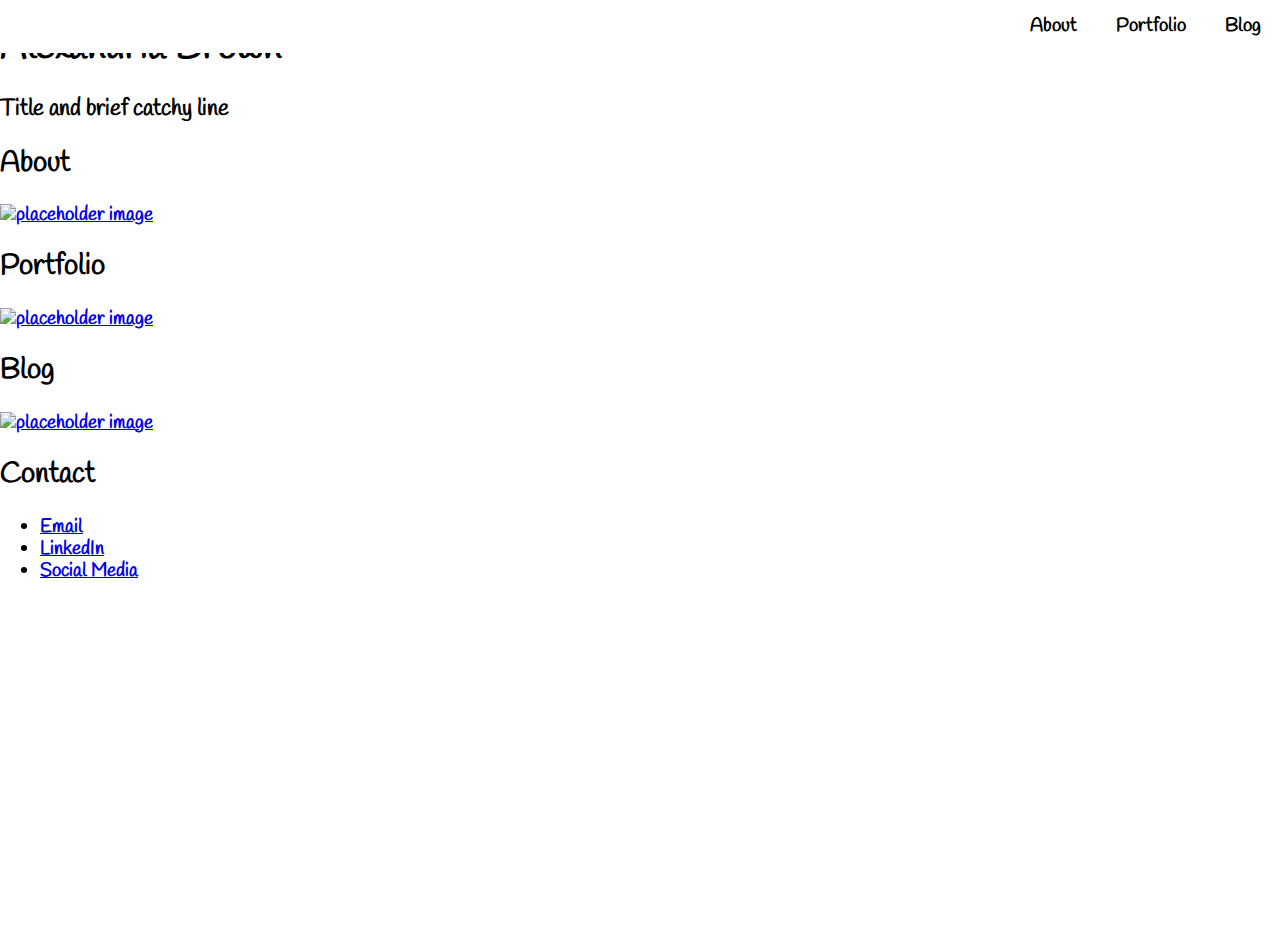
==== index.html @ d092805c "background and nav bar" ====
<!DOCTYPE html>
<html>
  <head>
    <meta charset="utf-8">
    <title>Alex is the bomb</title>
    <link rel=StyleSheet href="stylesheets/normalize.css" type="text/css" media=screen>
    <link rel=StyleSheet href="stylesheets/index-style.css" />
    <link href="https://fonts.googleapis.com/css?family=Handlee|Permanent+Marker|Rock+Salt" rel="stylesheet">
  </head>

  <body class="background">

    <nav class="nav-container">
        <a href="about.html">About</a></li>
        <a href="portfolio.html">Portfolio</a>
        <a href="blog.html">Blog</a>
    </nav>

    <main>

      <section class="title">
        <h1>Alexandria Brown</h1>
        <h3>Title and brief catchy line</h3>
      </section>

      <section class="info-boxes">
        <h2 id="sub-title">About</h2>
          <a href="https://placeholder.com"><img src="http://via.placeholder.com/250x250" alt="placeholder image"></a>

        <h2 id="sub-title">Portfolio</h2>
          <a href="https://placeholder.com"><img src="http://via.placeholder.com/250x250" alt="placeholder image"></a>

        <h2 id="sub-title">Blog</h2>
          <a href="https://placeholder.com"><img src="http://via.placeholder.com/250x250" alt="placeholder image"></a>
      </section>

    </main>

    <footer class="footer">
      <h2 id="sub-title">Contact</h2>
        <ul>
          <li>
            <a href="mailto:axbn2190@gmail.com">Email</a>
          </li>
          <li>
            <a href="www.linkedin.com">LinkedIn</a>
          </li>
          <li>
            <a href="facebook.com">Social Media</a>
          </li>
        </ul>
    </footer>

  </body>


</html>
---- stylesheets/index-style.css ----
body, html {
  height: 100%;
  font-family: 'Handlee', cursive;
  font-weight: bold;
  font-size: 1.1em;
  /* font-family: 'Permanent Marker', cursive;
  font-family: 'Rock Salt', cursive; */
}

.background {
 /* background-image: url("https://i.pinimg.com/originals/e8/5c/ce/e85cceca1c3de4ee39e8a38fd0ec002b.jpg"); */

 background-image: url("http://a1reproductions.com/blossoming-almond-tree-by-vincent-van-gogh.jpg");
 height: 100%;

 background-position: center;
 background-repeat: no-repeat;
 background-size: cover;
}

.nav-container {
  display: flex;
  flex-direction: row;
  justify-content: flex-end;
  align-items: center;

  height: 2.75em;
  width: 100%;
  position: fixed;
  top: 0;

  background-color: white;
}

.nav-container a {
  padding-left: 1em;
  padding-right: 1em;
  text-decoration: none;
  color: black;
}
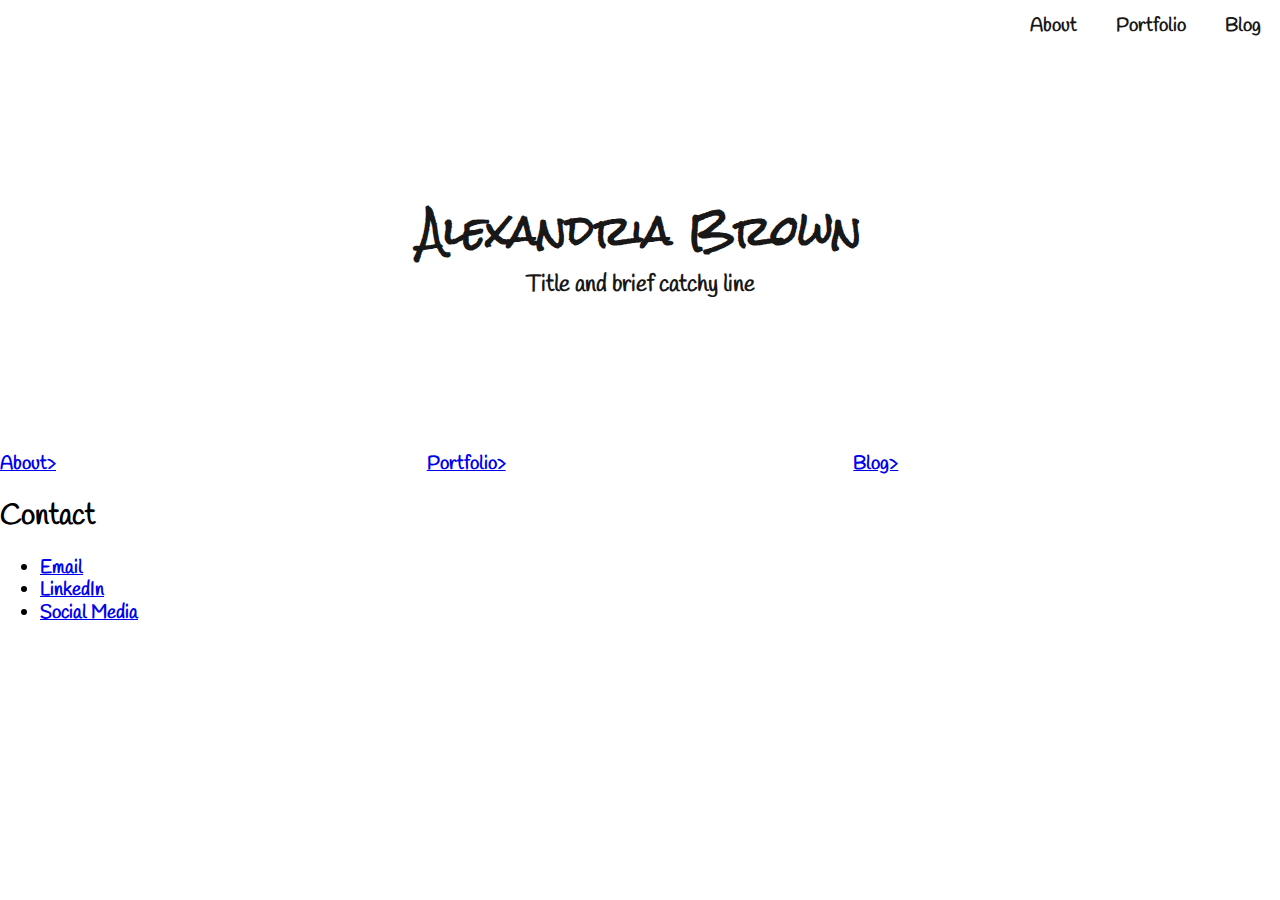
==== commit 98a1d6cf: "title formatted and styled, info boxes placed in grids" ====
--- a/index.html
+++ b/index.html
@@ -11,7 +11,7 @@
   <body class="background">
 
     <nav class="nav-container">
-        <a href="about.html">About</a></li>
+        <a href="about.html">About</a>
         <a href="portfolio.html">Portfolio</a>
         <a href="blog.html">Blog</a>
     </nav>
@@ -19,25 +19,28 @@
     <main>
 
       <section class="title">
+        <div>
         <h1>Alexandria Brown</h1>
         <h3>Title and brief catchy line</h3>
+        </div>
       </section>
 
       <section class="info-boxes">
-        <h2 id="sub-title">About</h2>
-          <a href="https://placeholder.com"><img src="http://via.placeholder.com/250x250" alt="placeholder image"></a>
-
-        <h2 id="sub-title">Portfolio</h2>
-          <a href="https://placeholder.com"><img src="http://via.placeholder.com/250x250" alt="placeholder image"></a>
-
-        <h2 id="sub-title">Blog</h2>
-          <a href="https://placeholder.com"><img src="http://via.placeholder.com/250x250" alt="placeholder image"></a>
+        <div class="box-one">
+          <a href="https://placeholder.com">About></a>
+        </div>
+        <div class="box-two">
+          <a href="https://placeholder.com">Portfolio></a>
+        </div>
+        <div class="box-three">
+          <a href="https://placeholder.com">Blog></a>
+        </div>
       </section>
 
     </main>
 
     <footer class="footer">
-      <h2 id="sub-title">Contact</h2>
+      <h2 class="sub-title">Contact</h2>
         <ul>
           <li>
             <a href="mailto:axbn2190@gmail.com">Email</a>
--- a/stylesheets/index-style.css
+++ b/stylesheets/index-style.css
@@ -8,13 +8,13 @@
 }
 
 .background {
- /* background-image: url("https://i.pinimg.com/originals/e8/5c/ce/e85cceca1c3de4ee39e8a38fd0ec002b.jpg"); */
+ background-image: url("https://i.pinimg.com/originals/e8/5c/ce/e85cceca1c3de4ee39e8a38fd0ec002b.jpg");
 
- background-image: url("http://a1reproductions.com/blossoming-almond-tree-by-vincent-van-gogh.jpg");
+ /* background-image: url("http://a1reproductions.com/blossoming-almond-tree-by-vincent-van-gogh.jpg"); */
  height: 100%;
 
  background-position: center;
- background-repeat: no-repeat;
+ background-repeat: repeat-y;
  background-size: cover;
 }
 
@@ -25,11 +25,9 @@
   align-items: center;
 
   height: 2.75em;
-  width: 100%;
-  position: fixed;
-  top: 0;
 
   background-color: white;
+  opacity: 0.9;
 }
 
 .nav-container a {
@@ -38,3 +36,45 @@
   text-decoration: none;
   color: black;
 }
+
+/* title */
+
+.title {
+  display: flex;
+  flex-direction: row;
+  height: 400px;
+  justify-content: center;
+  align-items: center;
+  flex-flow: wrap;
+}
+
+.title div {
+  margin: 0;
+  display: flex;
+  flex-direction: column;
+  align-items: center;
+  justify-content: center;
+  width: 25em;
+  height: 10em;
+  background-color: white;
+  opacity: 0.9;
+  border-radius: 10%;
+}
+
+.title div h1 {
+  margin: 0;
+  padding-bottom: 20px;
+  /* font-family: 'Permanent Marker', cursive; */
+  font-family: 'Rock Salt', cursive;
+}
+
+.title div h3 {
+  margin: 0;
+}
+
+/* main sections */
+.info-boxes {
+  display: grid;
+  grid-template-columns: repeat(3, minmax( 350px, 2fr))
+
+}
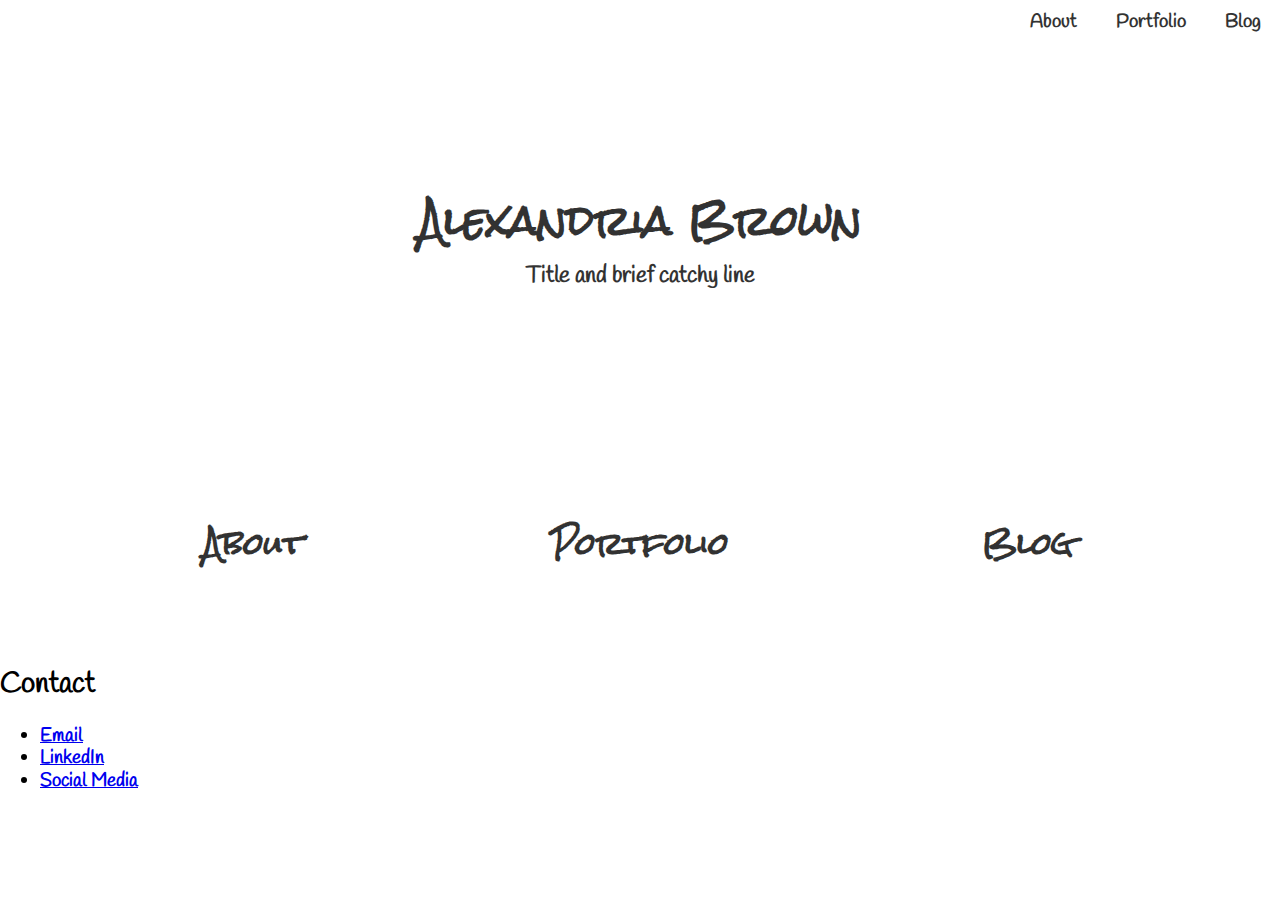
==== commit 5f2dcb46: "info boxes formatted" ====
--- a/index.html
+++ b/index.html
@@ -16,28 +16,24 @@
         <a href="blog.html">Blog</a>
     </nav>
 
-    <main>
+    <section class="title">
+      <div>
+      <h1>Alexandria Brown</h1>
+      <h3>Title and brief catchy line</h3>
+      </div>
+    </section>
 
-      <section class="title">
-        <div>
-        <h1>Alexandria Brown</h1>
-        <h3>Title and brief catchy line</h3>
-        </div>
-      </section>
-
-      <section class="info-boxes">
-        <div class="box-one">
-          <a href="https://placeholder.com">About></a>
-        </div>
-        <div class="box-two">
-          <a href="https://placeholder.com">Portfolio></a>
-        </div>
-        <div class="box-three">
-          <a href="https://placeholder.com">Blog></a>
-        </div>
-      </section>
-
-    </main>
+    <section class="info-boxes">
+      <div class="box">
+        <a href="https://placeholder.com">About</a>
+      </div>
+      <div class="box">
+        <a href="https://placeholder.com">Portfolio</a>
+      </div>
+      <div class="box">
+      <a href="https://placeholder.com">Blog</a>
+      </div>
+    </section>
 
     <footer class="footer">
       <h2 class="sub-title">Contact</h2>
--- a/stylesheets/index-style.css
+++ b/stylesheets/index-style.css
@@ -8,9 +8,9 @@
 }
 
 .background {
- background-image: url("https://i.pinimg.com/originals/e8/5c/ce/e85cceca1c3de4ee39e8a38fd0ec002b.jpg");
+/* http://cms.stephaniegonot.com/media/w_800,q_90,c_limit/bvzu1tkw77upxyvrmjt6.jpg */
 
- /* background-image: url("http://a1reproductions.com/blossoming-almond-tree-by-vincent-van-gogh.jpg"); */
+ background-image: url("https://cdn.shopify.com/s/files/1/0908/9770/products/Maria_van_Oosterwyck_-_Bouquet_of_Flowers_in_a_Vase_-_Google_Art_Project.jpg?v=1454857327");
  height: 100%;
 
  background-position: center;
@@ -24,10 +24,10 @@
   justify-content: flex-end;
   align-items: center;
 
-  height: 2.75em;
+  height: 2.25em;
 
   background-color: white;
-  opacity: 0.9;
+  opacity: 0.8;
 }
 
 .nav-container a {
@@ -57,7 +57,7 @@
   width: 25em;
   height: 10em;
   background-color: white;
-  opacity: 0.9;
+  opacity: 0.8;
   border-radius: 10%;
 }
 
@@ -75,6 +75,27 @@
 /* main sections */
 .info-boxes {
   display: grid;
-  grid-template-columns: repeat(3, minmax( 350px, 2fr))
+  grid-template-columns: repeat(3, minmax( 350px, 2fr));
+  height: 200px;
+  grid-gap: 10px;
+  margin-left: 5%;
+  margin-right: 5%;
+}
 
+.box {
+  display: flex;
+  flex-direction: row;
+  justify-content: center;
+  align-items: center;
+  background-color: white;
+  opacity: .8;
+  border-radius: 10%;
+  height: 200px;
 }
+
+.box a {
+  text-decoration: none;
+  color: black;
+  font-family: 'Rock Salt', cursive;
+  font-size: 1.5em;
+}
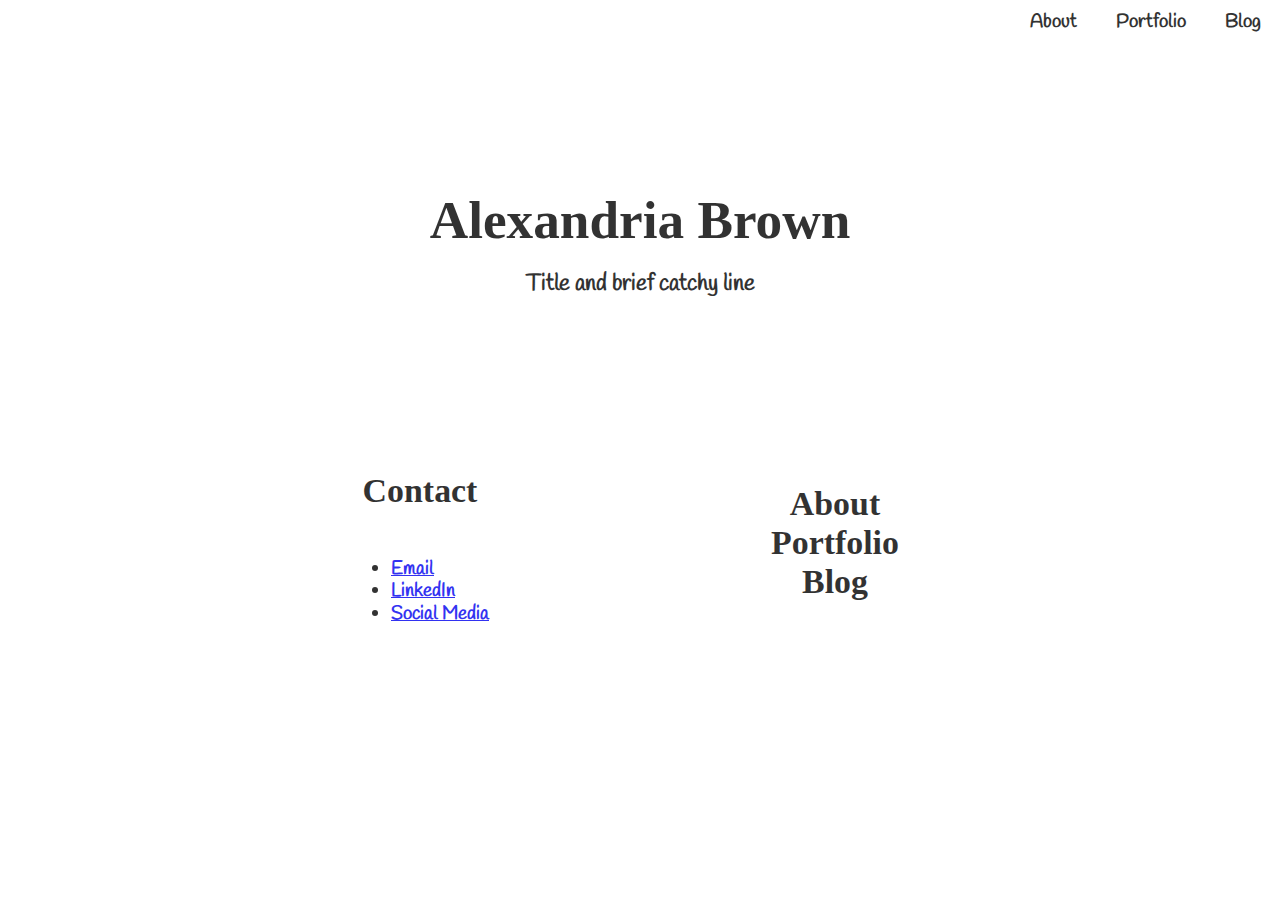
==== commit d0433ad7: "set up grid for contact and main section" ====
--- a/index.html
+++ b/index.html
@@ -23,32 +23,29 @@
       </div>
     </section>
 
-    <section class="info-boxes">
-      <div class="box">
-        <a href="https://placeholder.com">About</a>
-      </div>
-      <div class="box">
-        <a href="https://placeholder.com">Portfolio</a>
-      </div>
-      <div class="box">
-      <a href="https://placeholder.com">Blog</a>
-      </div>
-    </section>
+    <main>
+      <section class="info-boxes" id="info">
+          <a class="sub-title" href="https://placeholder.com">About</a>
+          <a class="sub-title" href="https://placeholder.com">Portfolio</a>
+          <a class="sub-title" href="https://placeholder.com">Blog</a>
+      </section>
 
-    <footer class="footer">
-      <h2 class="sub-title">Contact</h2>
-        <ul>
-          <li>
-            <a href="mailto:axbn2190@gmail.com">Email</a>
-          </li>
-          <li>
-            <a href="www.linkedin.com">LinkedIn</a>
-          </li>
-          <li>
-            <a href="facebook.com">Social Media</a>
-          </li>
-        </ul>
-    </footer>
+      <footer class="info-boxes" id="footer">
+        <h2 class="sub-title">Contact</h2>
+          <ul>
+            <li>
+              <a href="mailto:axbn2190@gmail.com">Email</a>
+            </li>
+            <li>
+              <a href="www.linkedin.com">LinkedIn</a>
+            </li>
+            <li>
+              <a href="facebook.com">Social Media</a>
+            </li>
+          </ul>
+      </footer>
+    </main>
+
 
   </body>
 
--- a/stylesheets/index-style.css
+++ b/stylesheets/index-style.css
@@ -62,10 +62,12 @@
 }
 
 .title div h1 {
+  flex-flow: wrap;
   margin: 0;
   padding-bottom: 20px;
-  /* font-family: 'Permanent Marker', cursive; */
-  font-family: 'Rock Salt', cursive;
+  font-family: 'Permanent Marker', cursive;
+  font-size: 2.75em;
+  /* font-family: 'Rock Salt', cursive; */
 }
 
 .title div h3 {
@@ -73,29 +75,39 @@
 }
 
 /* main sections */
-.info-boxes {
+main {
   display: grid;
-  grid-template-columns: repeat(3, minmax( 350px, 2fr));
-  height: 200px;
-  grid-gap: 10px;
-  margin-left: 5%;
-  margin-right: 5%;
+  grid-template-columns: 1fr 1fr minmax(100px, 1fr;);
+  grid-gap: 40px;
+  grid-template-areas: "a b";
+  justify-content: center;
+  align-content: center;
 }
 
-.box {
-  display: flex;
-  flex-direction: row;
+.info-boxes {
+  grid-area: b;
+  align-items: center;
   justify-content: center;
-  align-items: center;
   background-color: white;
   opacity: .8;
   border-radius: 10%;
-  height: 200px;
 }
 
-.box a {
+.sub-title {
   text-decoration: none;
   color: black;
-  font-family: 'Rock Salt', cursive;
-  font-size: 1.5em;
+  font-family: 'Permanent Marker', cursive;
+  font-size: 1.75em;
 }
+
+#info {
+  width: 400px;
+  display: flex;
+  flex-direction: column;
+}
+#footer {
+  grid-area: a;
+  width: 350px;
+  display: flex;
+  flex-direction: column;
+}
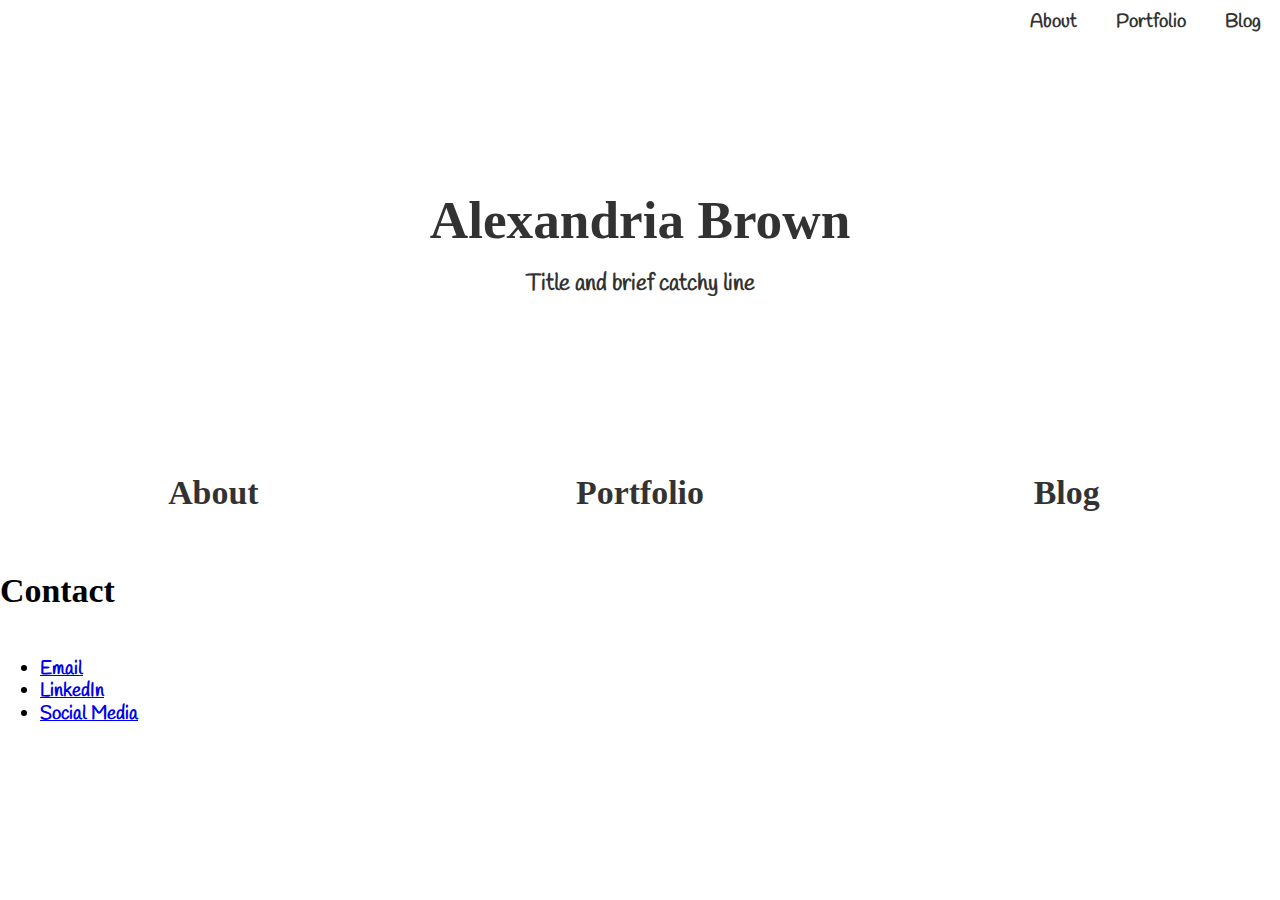
==== commit 8bbcd1b3: "reformatted main as horizontal boxes equally sized, returned contact as footer" ====
--- a/index.html
+++ b/index.html
@@ -23,31 +23,33 @@
       </div>
     </section>
 
-    <main>
-      <section class="info-boxes" id="info">
-          <a class="sub-title" href="https://placeholder.com">About</a>
-          <a class="sub-title" href="https://placeholder.com">Portfolio</a>
-          <a class="sub-title" href="https://placeholder.com">Blog</a>
-      </section>
+    <section class="info-container">
+      <div class="box">
+        <a class="sub-title"  href="https://placeholder.com">About</a>
+      </div>
+      <div class="box">
+        <a class="sub-title"  href="https://placeholder.com">Portfolio</a>
+      </div>
+      <div class="box">
+        <a class="sub-title" href="https://placeholder.com">Blog</a>
+      </div>
+    </section>
 
-      <footer class="info-boxes" id="footer">
-        <h2 class="sub-title">Contact</h2>
-          <ul>
-            <li>
-              <a href="mailto:axbn2190@gmail.com">Email</a>
-            </li>
-            <li>
-              <a href="www.linkedin.com">LinkedIn</a>
-            </li>
-            <li>
-              <a href="facebook.com">Social Media</a>
-            </li>
-          </ul>
-      </footer>
-    </main>
-
+    <footer>
+      <h2 class="sub-title">Contact</h2>
+        <ul>
+          <li>
+            <a href="mailto:axbn2190@gmail.com">Email</a>
+          </li>
+          <li>
+            <a href="www.linkedin.com">LinkedIn</a>
+          </li>
+          <li>
+            <a href="facebook.com">Social Media</a>
+          </li>
+        </ul>
+    </footer>
 
   </body>
 
-
 </html>
--- a/stylesheets/index-style.css
+++ b/stylesheets/index-style.css
@@ -75,19 +75,21 @@
 }
 
 /* main sections */
-main {
-  display: grid;
-  grid-template-columns: 1fr 1fr minmax(100px, 1fr;);
-  grid-gap: 40px;
-  grid-template-areas: "a b";
-  justify-content: center;
+.info-container {
+  display: flex;
+  flex-direction: row;
+  flex-flow: wrap;
+  justify-content: space-around;
   align-content: center;
+  height: 100px;
+
 }
 
-.info-boxes {
-  grid-area: b;
+.box {
+  display: flex;
+  justify-content: center;
   align-items: center;
-  justify-content: center;
+  width: 250px;
   background-color: white;
   opacity: .8;
   border-radius: 10%;
@@ -100,12 +102,13 @@
   font-size: 1.75em;
 }
 
-#info {
+info {
   width: 400px;
   display: flex;
   flex-direction: column;
 }
-#footer {
+
+footer {
   grid-area: a;
   width: 350px;
   display: flex;
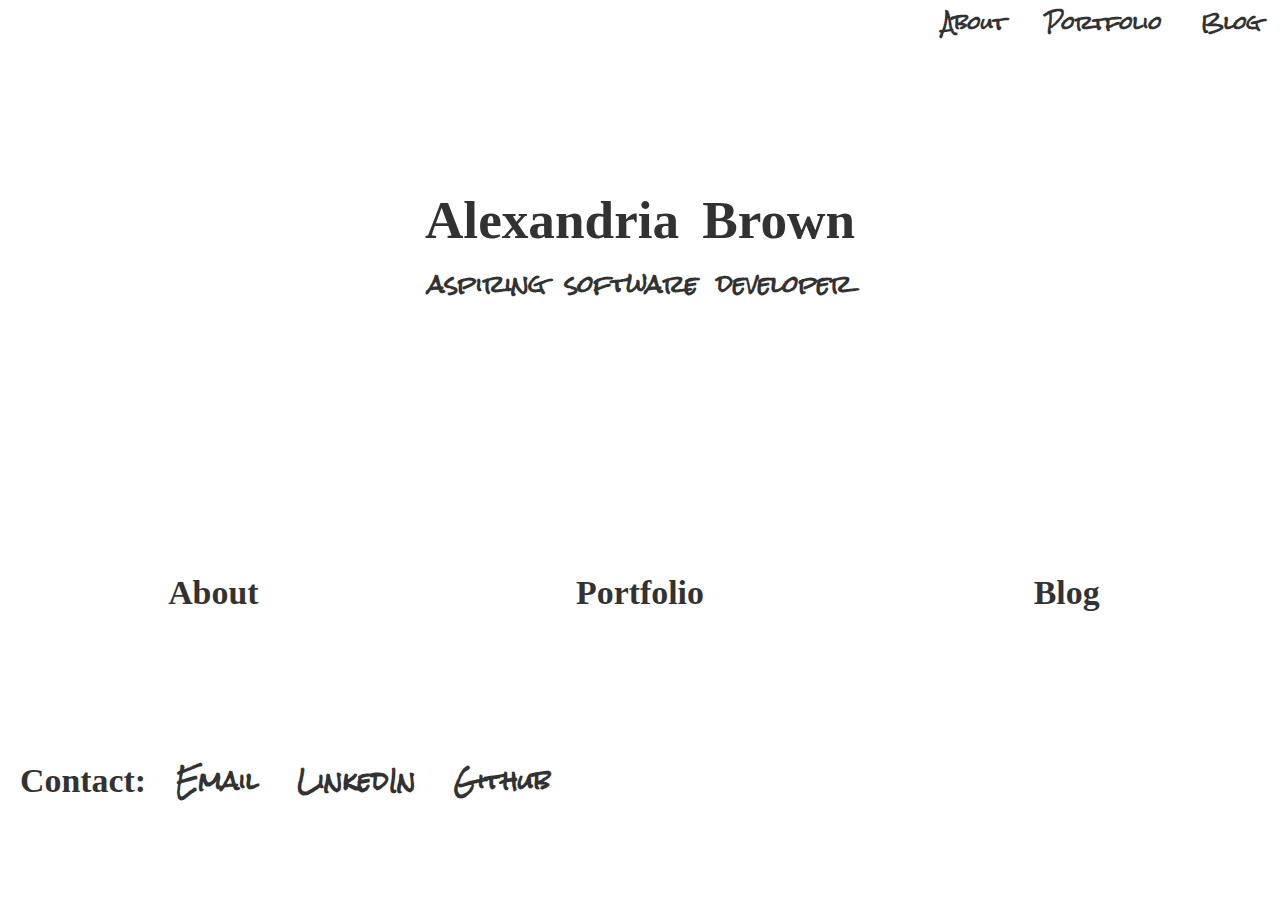
==== commit 88c361b4: "finalized styling of index page, fixed footer spacing" ====
--- a/index.html
+++ b/index.html
@@ -6,6 +6,8 @@
     <link rel=StyleSheet href="stylesheets/normalize.css" type="text/css" media=screen>
     <link rel=StyleSheet href="stylesheets/index-style.css" />
     <link href="https://fonts.googleapis.com/css?family=Handlee|Permanent+Marker|Rock+Salt" rel="stylesheet">
+    <link href="https://fonts.googleapis.com/css?family=Kalam" rel="stylesheet">
+    <link
   </head>
 
   <body class="background">
@@ -19,35 +21,29 @@
     <section class="title">
       <div>
       <h1>Alexandria Brown</h1>
-      <h3>Title and brief catchy line</h3>
+      <h3>aspiring software developer</h3>
       </div>
     </section>
 
     <section class="info-container">
       <div class="box">
-        <a class="sub-title"  href="https://placeholder.com">About</a>
+        <a class="sub-title"  href="about.html">About</a>
       </div>
       <div class="box">
-        <a class="sub-title"  href="https://placeholder.com">Portfolio</a>
+        <a class="sub-title"  href="portfolio.html">Portfolio</a>
       </div>
       <div class="box">
-        <a class="sub-title" href="https://placeholder.com">Blog</a>
+        <a class="sub-title" href="blog.html">Blog</a>
       </div>
     </section>
 
     <footer>
-      <h2 class="sub-title">Contact</h2>
-        <ul>
-          <li>
-            <a href="mailto:axbn2190@gmail.com">Email</a>
-          </li>
-          <li>
-            <a href="www.linkedin.com">LinkedIn</a>
-          </li>
-          <li>
-            <a href="facebook.com">Social Media</a>
-          </li>
-        </ul>
+      <h2 class="sub-title" id="contact-header">Contact:</h2>
+      <div class="contact-info">
+        <a href="mailto:axbn2190@gmail.com">Email</a>
+        <a href="www.linkedin.com">LinkedIn</a>
+        <a href="facebook.com">Github</a>
+      </div>
     </footer>
 
   </body>
--- a/stylesheets/index-style.css
+++ b/stylesheets/index-style.css
@@ -1,15 +1,13 @@
 body, html {
   height: 100%;
-  font-family: 'Handlee', cursive;
+  /* font-family: 'Handlee', cursive; */
   font-weight: bold;
   font-size: 1.1em;
-  /* font-family: 'Permanent Marker', cursive;
-  font-family: 'Rock Salt', cursive; */
+  /* font-family: 'Permanent Marker', cursive;  */
+  font-family: 'Rock Salt', cursive;
 }
 
 .background {
-/* http://cms.stephaniegonot.com/media/w_800,q_90,c_limit/bvzu1tkw77upxyvrmjt6.jpg */
-
  background-image: url("https://cdn.shopify.com/s/files/1/0908/9770/products/Maria_van_Oosterwyck_-_Bouquet_of_Flowers_in_a_Vase_-_Google_Art_Project.jpg?v=1454857327");
  height: 100%;
 
@@ -23,9 +21,7 @@
   flex-direction: row;
   justify-content: flex-end;
   align-items: center;
-
   height: 2.25em;
-
   background-color: white;
   opacity: 0.8;
 }
@@ -46,6 +42,7 @@
   justify-content: center;
   align-items: center;
   flex-flow: wrap;
+  word-spacing: .5em;
 }
 
 .title div {
@@ -54,7 +51,7 @@
   flex-direction: column;
   align-items: center;
   justify-content: center;
-  width: 25em;
+  width: 30em;
   height: 10em;
   background-color: white;
   opacity: 0.8;
@@ -80,8 +77,8 @@
   flex-direction: row;
   flex-flow: wrap;
   justify-content: space-around;
-  align-content: center;
-  height: 100px;
+  align-items: center;
+  height: 300px;
 
 }
 
@@ -89,6 +86,7 @@
   display: flex;
   justify-content: center;
   align-items: center;
+  height: 150px;
   width: 250px;
   background-color: white;
   opacity: .8;
@@ -102,15 +100,26 @@
   font-size: 1.75em;
 }
 
-info {
-  width: 400px;
+footer {
   display: flex;
-  flex-direction: column;
+  flex-direction: row;
+  align-items: center;
+  justify-content: flex-start;
+  background-color: white;
+  opacity: .8;
+  height: 75px;
+  flex-flow: wrap;
 }
 
-footer {
-  grid-area: a;
-  width: 350px;
-  display: flex;
-  flex-direction: column;
+.contact-info a {
+  padding-left: 30px;
+  text-decoration: none;
+  color: black;
+  font-weight: bolder;
+  font-size: 1.25em;
 }
+
+#contact-header {
+  padding-left: 20px;
+  margin: 0;
+}
